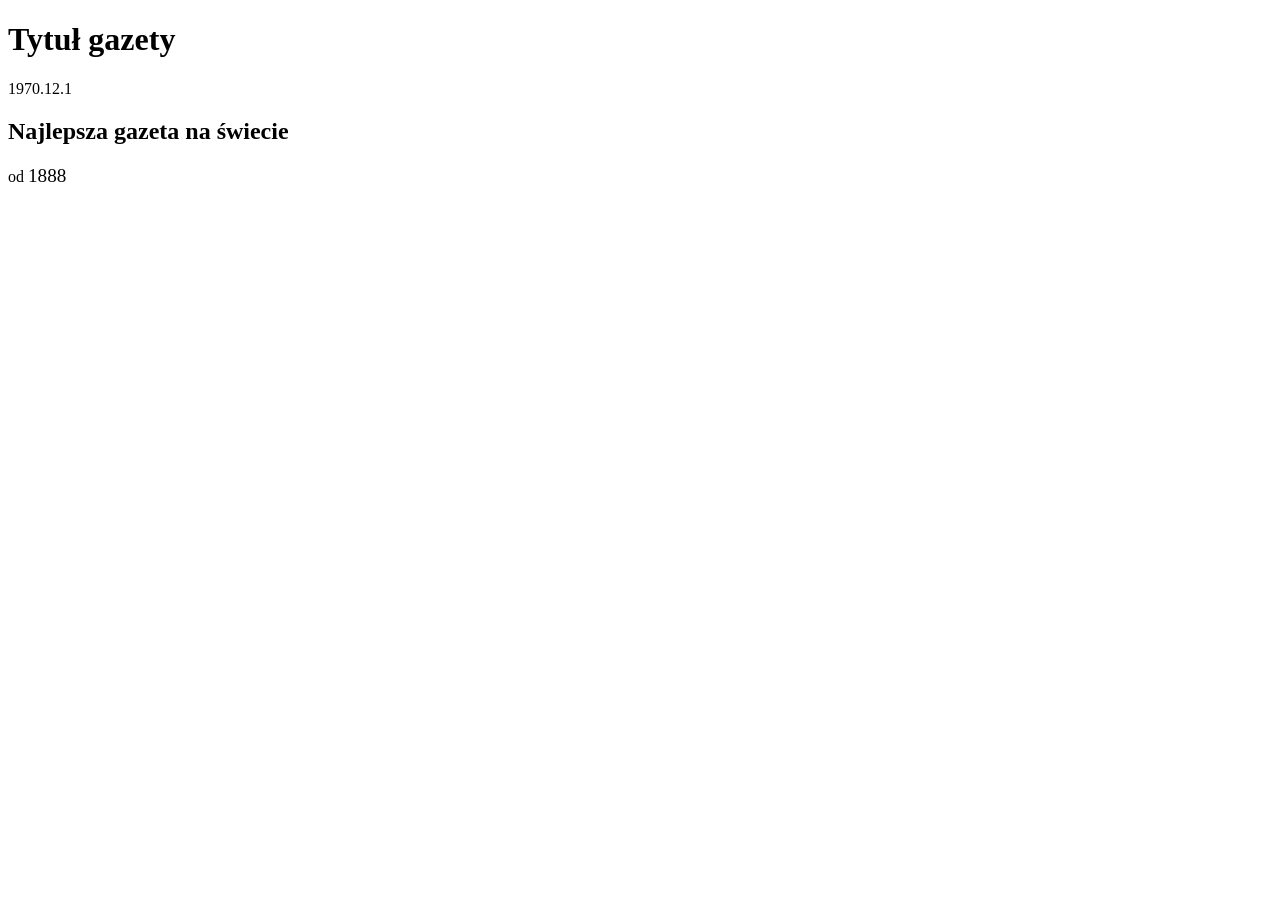
==== list_5/index.html @ f7c4bf99 "update" ====
<!DOCTYPE html>
<html>
	<head>
		<meta charset="UTF-8">
		<title>Gazeta</title>
		<link ref="stylesheet" href="style.css">
	</head>

	<body>
		<main>
			<h1>Tytuł gazety</h1>
			<div>
				<p>1970.12.1</p>

				<h2>Najlepsza gazeta na świecie</h2>

				<p>od <big>1888</big></p>
			</div>
		</main>
	</body>
</html>
---- list_5/style.css ----
:root{
	--c1: #FCF0DA;
	--c2: #F2C46A;
	--c3: #7E7C28;
	--c4: #4C4541;
	
	--fl: #e0e0e0;
	--fd: #303030;
}

*{
	padding: 0;
	margin: 0;
	
}

html{
	font-size: 16px;
}

body{
	
	background-color: var(--color-bg-1);
	font-family: "Helvetica", sans-serif;
	text-align: center;
	
}

header, footer{

	text-align: center;
	background-color: var(--color-bg-3);
	min-height: 10vh;

	width: 100%;
}

main{
	columns: 4;

}
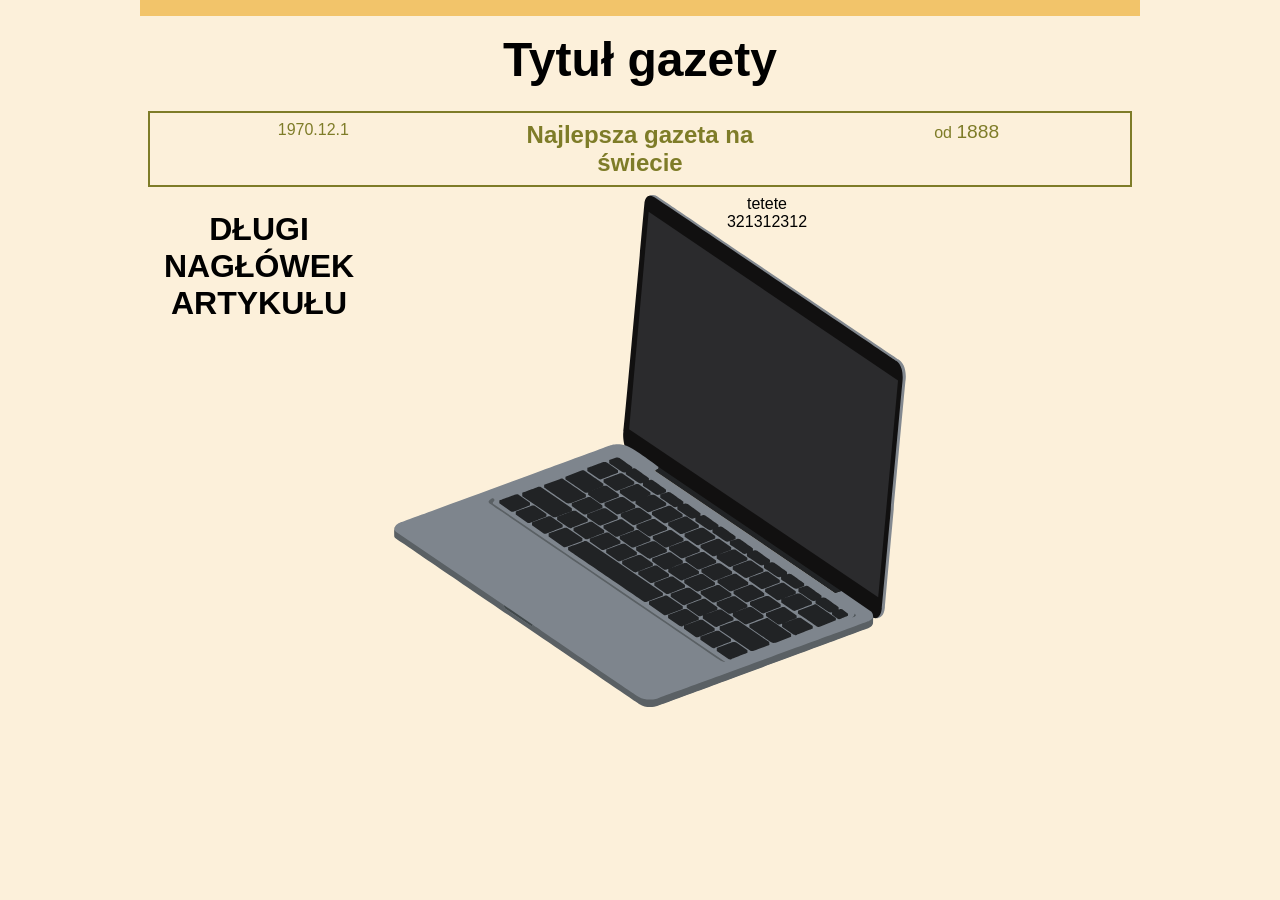
==== commit 851803e8: "update PAI" ====
--- a/list_5/index.html
+++ b/list_5/index.html
@@ -1,21 +1,40 @@
 <!DOCTYPE html>
-<html>
+<html lang="pl">
 	<head>
 		<meta charset="UTF-8">
 		<title>Gazeta</title>
-		<link ref="stylesheet" href="style.css">
+		<link rel="stylesheet" href="style.css">
 	</head>
 
 	<body>
 		<main>
 			<h1>Tytuł gazety</h1>
-			<div>
+			<div id="h3">
 				<p>1970.12.1</p>
 
 				<h2>Najlepsza gazeta na świecie</h2>
 
 				<p>od <big>1888</big></p>
 			</div>
+			
+
+			<article>
+				<h2 id="artH">Długi nagłówek artykułu</h2>
+
+				<img src="laptop.svg" alt="laptop">
+					
+				<div id="artR">
+					<p>
+						tetete
+					</p>
+
+					<p>
+						321312312
+					</p>
+				</div>
+				
+			</article>
+
 		</main>
 	</body>
 </html>
--- a/list_5/style.css
+++ b/list_5/style.css
@@ -20,22 +20,62 @@
 
 body{
 	
-	background-color: var(--color-bg-1);
+
+	background-color: var(--c1);
 	font-family: "Helvetica", sans-serif;
 	text-align: center;
 	
 }
 
-header, footer{
+main{	
 
-	text-align: center;
-	background-color: var(--color-bg-3);
-	min-height: 10vh;
+	columns: 4;
 
-	width: 100%;
+	margin-left: auto;
+	margin-right: auto;
+
+	width: 1000px;
 }
 
-main{
-	columns: 4;
+h1{
+	border-top: 1rem var(--c2) solid;
+	padding: 1rem;
 
-}+	font-size: 3rem;
+
+	column-span: all;
+
+}
+
+#h3{
+	column-span: all;
+	columns: 3;
+	
+	padding: 0.5rem;
+	margin: 0.5rem;
+
+	border: var(--c3) 2px solid;
+	color: var(--c3);
+}
+
+
+
+#artH{
+	column-span: 2;
+	
+	font-size: 2rem;
+	padding: 1rem;
+
+	text-transform: uppercase;
+}
+
+
+
+article img{
+
+	column-span: 2;
+}
+
+
+
+
